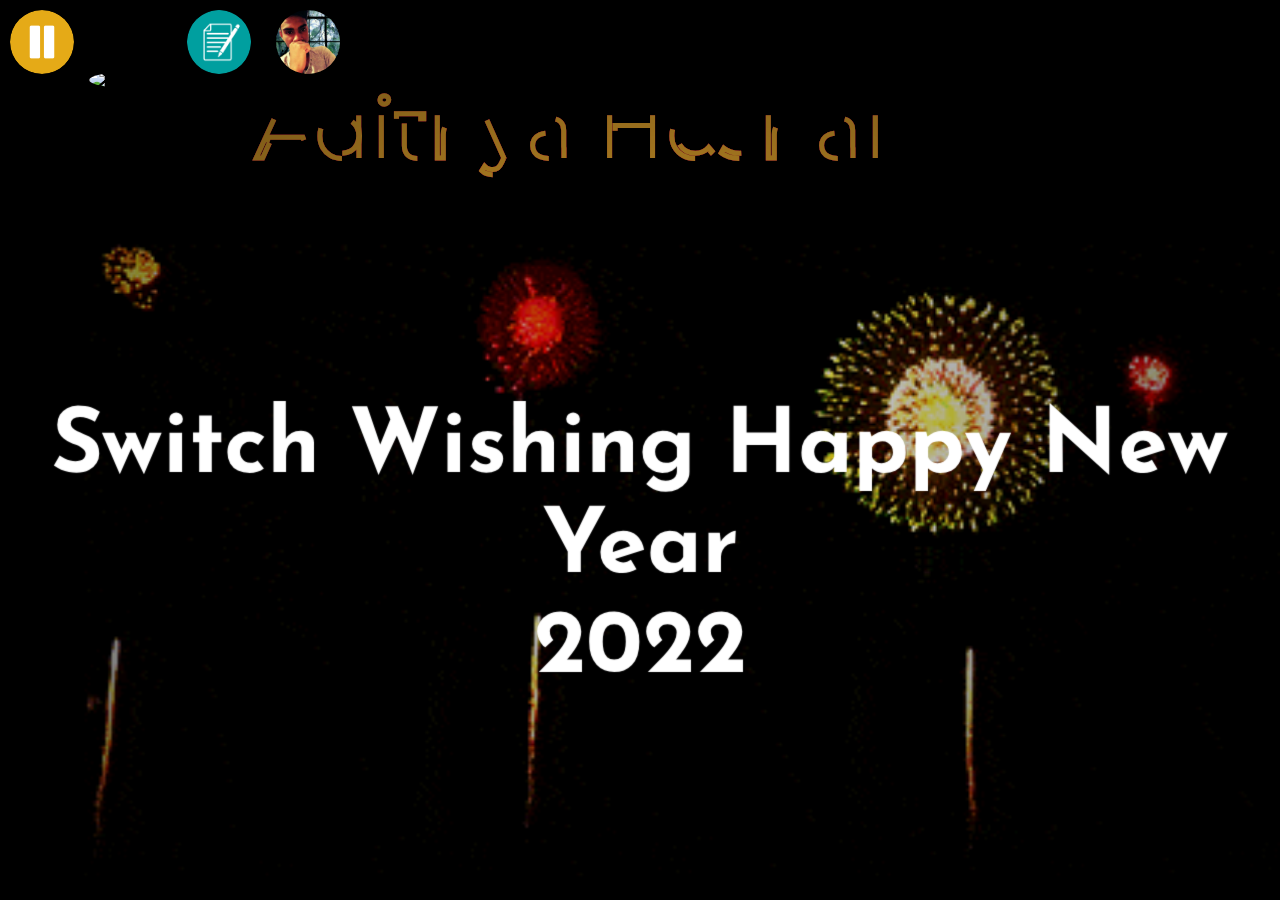
==== index.html @ bb9c1f66 "2022" ====
<html>
<head>
    <script>
  (function(i,s,o,g,r,a,m){i['GoogleAnalyticsObject']=r;i[r]=i[r]||function(){
  (i[r].q=i[r].q||[]).push(arguments)},i[r].l=1*new Date();a=s.createElement(o),
  m=s.getElementsByTagName(o)[0];a.async=1;a.src=g;m.parentNode.insertBefore(a,m)
  })(window,document,'script','https://www.google-analytics.com/analytics.js','ga');

  ga('create', 'UA-86315907-2', 'auto');
  ga('send', 'pageview');

</script>
<title>Happy New Year 2021</title>

<link href="https://fonts.googleapis.com/css?family=Josefin+Sans" rel="stylesheet">

<meta name="description" content="New Year suprise wishes"/>


<meta name="description" content="Unmemorable New Year Wishes " />

<meta itemprop="name" content="New Year suprise wishes">
<meta itemprop="description" content="New Year suprise wishes ">
<meta itemprop="image" content="">


<meta property="og:title" content="New Year suprise wishes" />
<meta property="og:type" content="article" />
<meta property="og:url" content="https://saywish.github.io" />
<meta property="og:image" content="" />
<meta property="og:description" content="Unmemorable New Year Wishes " />
<meta property="og:site_name" content="New Year wishes" />
<meta property="article:published_time" content="2016-10-17T05:59:00+01:00" />
<meta property="article:modified_time" content="2016-10-25T19:08:47+01:00" />
<meta property="article:section" content="Article Section" />
<meta property="article:tag" content="New Year suprise wishes" />
<meta property="fb:admins" content="Facebook numberic ID" />    
    <style>
        .cursor
{
    cursor: pointer;
}
@media (min-width: 768px) {
.toggle
{
    width: 64px !important;
    height: 64px !important;
    padding: 10px;
}
}
@media(max-width: 768px) {
.toggle
{
    width: 128px !important;
    height: 128px !important;
    padding: 10px;
}
}
body{background-image:url(fire3.gif);background-repeat:no-repeat;background-position:center;background-size:cover}.capitalize{text-transform:capitalize}body{font-family:'Josefin Sans', sans-serif}.container{width:100%;position:relative;overflow:hidden}a{text-decoration:none}h1.main,p.demos{-webkit-animation-delay:18s;-moz-animation-delay:18s;-ms-animation-delay:18s;animation-delay:18s}.sp-container{position:fixed;top:0px;left:0px;width:100%;height:100%;z-index:0;background:-webkit-radial-gradient(rgba(0, 0, 0, 0.1), rgba(0, 0, 0, 0.3) 35%, rgba(0, 0, 0, 0.7));background:-moz-radial-gradient(rgba(0, 0, 0, 0.1), rgba(0, 0, 0, 0.3) 35%, rgba(0, 0, 0, 0.7));background:-ms-radial-gradient(rgba(0, 0, 0, 0.1), rgba(0, 0, 0, 0.3) 35%, rgba(0, 0, 0, 0.7));background:radial-gradient(rgba(0, 0, 0, 0.1), rgba(0, 0, 0, 0.3) 35%, rgba(0, 0, 0, 0.7))}.sp-content{position:absolute;width:100%;height:100%;left:0px;top:0px;z-index:1000}.sp-container h2{position:absolute;top:50%;line-height:100px;height:90px;margin-top:-50px;font-size:90px;width:100%;text-align:center;color:transparent;-webkit-animation:blurFadeInOut 3s ease-in backwards;-moz-animation:blurFadeInOut 3s ease-in backwards;-ms-animation:blurFadeInOut 3s ease-in backwards;animation:blurFadeInOut 3s ease-in backwards}.sp-container h2.frame-1{-webkit-animation-delay:0s;-moz-animation-delay:0s;-ms-animation-delay:0s;animation-delay:0s}.sp-container h2.frame-2{-webkit-animation-delay:3s;-moz-animation-delay:3s;-ms-animation-delay:3s;animation-delay:3s}.sp-container h2.frame-3{-webkit-animation-delay:6s;-moz-animation-delay:6s;-ms-animation-delay:6s;animation-delay:6s}.sp-container h2.frame-4{-webkit-animation-delay:9s;-moz-animation-delay:9s;-ms-animation-delay:9s;animation-delay:9s}.sp-container h2.frame-5{-webkit-animation-delay:12s;-moz-animation-delay:12s;-ms-animation-delay:12s;animation-delay:12s}.sp-container h2.frame-6{-webkit-animation:none;-moz-animation:none;-ms-animation:none;animation:none;color:transparent;text-shadow:0px 0px 1px #fff}.sp-container h2.frame-6 span{-webkit-animation:blurFadeIn 3s ease-in 15s backwards;-moz-animation:blurFadeIn 1s ease-in 15s backwards;-ms-animation:blurFadeIn 3s ease-in 15s backwards;animation:blurFadeIn 3s ease-in 15s backwards;color:transparent;text-shadow:0px 0px 1px #fff}.sp-container h2.frame-6 span:nth-child(2){-webkit-animation-delay:16s;-moz-animation-delay:16s;-ms-animation-delay:16s;animation-delay:16s}.sp-container h2.frame-6 span:nth-child(3){-webkit-animation-delay:17s;-moz-animation-delay:17s;-ms-animation-delay:17s;animation-delay:17s}; } .sp-globe{position:absolute;width:282px;height:273px;left:50%;top:50%;margin:-137px 0 0 -141px;background:transparent url(http://web-sonick.zz.mu/images/sl/globe.png) no-repeat top left;-webkit-animation:fadeInBack 3.6s linear 14s backwards;-moz-animation:fadeInBack 3.6s linear 14s backwards;-ms-animation:fadeInBack 3.6s linear 14s backwards;animation:fadeInBack 3.6s linear 14s backwards;-ms-filter:"progid:DXImageTransform.Microsoft.Alpha(Opacity=30)";filter:alpha(opacity=30);opacity:0.3;-webkit-transform:scale(5);-moz-transform:scale(5);-o-transform:scale(5);-ms-transform:scale(5);transform:scale(5)}.sp-circle-link{position:absolute;left:50%;bottom:100px;margin-left:-50px;text-align:center;line-height:100px;width:100px;height:100px;background:#fff;color:#3f1616;font-size:25px;-webkit-border-radius:50%;-moz-border-radius:50%;border-radius:50%;-webkit-animation:fadeInRotate 1s linear 16s backwards;-moz-animation:fadeInRotate 1s linear 16s backwards;-ms-animation:fadeInRotate 1s linear 16s backwards;animation:fadeInRotate 1s linear 16s backwards;-webkit-transform:scale(1) rotate(0deg);-moz-transform:scale(1) rotate(0deg);-o-transform:scale(1) rotate(0deg);-ms-transform:scale(1) rotate(0deg);transform:scale(1) rotate(0deg)}.sp-circle-link:hover{background:#85373b;color:#fff}@-webkit-keyframes "blurFadeInOut"{0%{opacity:0;text-shadow:0px 0px 40px #fff;-webkit-transform:scale(1.3);}20%,75%{opacity:1;text-shadow:0px 0px 1px #fff;-webkit-transform:scale(1);}100%{opacity:0;text-shadow:0px 0px 50px #fff;-webkit-transform:scale(0);}}@-webkit-keyframes "blurFadeIn"{0%{opacity:0;text-shadow:0px 0px 40px #fff;-webkit-transform:scale(1.3);}50%{opacity:0.5;text-shadow:0px 0px 10px #fff;-webkit-transform:scale(1.1);}100%{opacity:1;text-shadow:0px 0px 1px #fff;-webkit-transform:scale(1);}}@-webkit-keyframes "fadeInBack"{0%{opacity:0;-webkit-transform:scale(0);}50%{opacity:0.4;-webkit-transform:scale(2);}100%{opacity:0.2;-webkit-transform:scale(5);}}@-webkit-keyframes "fadeInRotate"{0%{opacity:0;-webkit-transform:scale(0) rotate(360deg);}100%{opacity:1;-webkit-transform:scale(1) rotate(0deg);}}@-moz-keyframes "blurFadeInOut"{0%{opacity:0;text-shadow:0px 0px 40px #fff;-moz-transform:scale(1.3);}20%,75%{opacity:1;text-shadow:0px 0px 1px #fff;-moz-transform:scale(1);}100%{opacity:0;text-shadow:0px 0px 50px #fff;-moz-transform:scale(0);}}@-moz-keyframes "blurFadeIn"{0%{opacity:0;text-shadow:0px 0px 40px #fff;-moz-transform:scale(1.3);}100%{opacity:1;text-shadow:0px 0px 1px #fff;-moz-transform:scale(1);}}@-moz-keyframes "fadeInBack"{0%{opacity:0;-moz-transform:scale(0);}50%{opacity:0.4;-moz-transform:scale(2);}100%{opacity:0.2;-moz-transform:scale(5);}}@-moz-keyframes "fadeInRotate"{0%{opacity:0;-moz-transform:scale(0) rotate(360deg);}100%{opacity:1;-moz-transform:scale(1) rotate(0deg);}}@keyframes "blurFadeInOut"{0%{opacity:0;text-shadow:0px 0px 40px #fff;transform:scale(1.3);}20%,75%{opacity:1;text-shadow:0px 0px 1px #fff;transform:scale(1);}100%{opacity:0;text-shadow:0px 0px 50px #fff;transform:scale(0);}}@keyframes "blurFadeIn"{0%{opacity:0;text-shadow:0px 0px 40px #fff;transform:scale(1.3);}50%{opacity:0.5;text-shadow:0px 0px 10px #fff;transform:scale(1.1);}100%{opacity:1;text-shadow:0px 0px 1px #fff;transform:scale(1);}}@keyframes "fadeInBack"{0%{opacity:0;transform:scale(0);}50%{opacity:0.4;transform:scale(2);}100%{opacity:0.2;transform:scale(5);}}@keyframes "fadeInRotate"{0%{opacity:0;transform:scale(0) rotate(360deg);}100%{opacity:1;transform:scale(1) rotate(0deg);}}
</style>
    
    <script>
  (function(i,s,o,g,r,a,m){i['GoogleAnalyticsObject']=r;i[r]=i[r]||function(){
  (i[r].q=i[r].q||[]).push(arguments)},i[r].l=1*new Date();a=s.createElement(o),
  m=s.getElementsByTagName(o)[0];a.async=1;a.src=g;m.parentNode.insertBefore(a,m)
  })(window,document,'script','https://www.google-analytics.com/analytics.js','ga');
  ga('create', 'UA-86315907-1', 'auto');
  ga('send', 'pageview');
</script>
  
    
       
<script>
        var audio = document.getElementsByTagName("audio")[0];
audio.play();
console.log(window.screen.availWidth)
if (window.screen.availWidth>770)
{
 document.getElementById("audio").innerHTML =     "<img src='pause.png' onclick='pause()' class='cursor toggle'>";
}
    
function play()
{
    var audio = document.getElementsByTagName("audio")[0];
audio.play();
  document.getElementById("audio").innerHTML =     "<img src='pause.png' onclick='pause()' class='cursor toggle'>";
}   
function pause()
{
var audio = document.getElementsByTagName("audio")[0];
audio.pause();
  document.getElementById("audio").innerHTML =     "<img src='play.png' onclick='play()' class='cursor toggle'>";
}
    </script>
    
    <!-- Piwik -->
<script type="text/javascript">
    var _paq = _paq || [];
    _paq.push(['trackPageView']);
    _paq.push(['enableLinkTracking']);
    (function() {
    var u="//sesha.piwikpro.com/";
    _paq.push(['setTrackerUrl', u+'piwik.php']);
    _paq.push(['setSiteId', 1]);
    var d=document, g=d.createElement('script'), s=d.getElementsByTagName('script')[0];
    g.type='text/javascript'; g.async=true; g.defer=true; g.src=u+'piwik.js'; s.parentNode.insertBefore(g,s);
    })();
    </script>
<noscript><p><img src="//sesha.piwikpro.com/piwik.php?idsite=1" style="border:0;" alt="" /></p></noscript>
<!-- End Piwik Code -->
</head>


<BODY>
    <div class="header">
        <div class="clr"></div>
    </div>
 
    <div class="sp-container">
        <div class="sp-content">
            <div class="sp-globe"></div>
         <audio autoplay src="dead.mp3"></audio>
  <span id="audio">
     <img src="play.png" onclick="play()" class="cursor toggle">

    </span>
             <span>      <img  style="margin-bottom:10px;" src="https://simplesharebuttons.com/images/somacro/facebook.png" onclick="sharefb()" alt="Facebook" />
            </span>
             <span>      <img   class="cursor toggle" src="new.png" onclick="" alt="Facebook" />
               </span>

 <span> <img   class="cursor toggle"  src="a.jpg">
  <style type="text/css">
img{
  border-radius:50%;
}
   </style>

</span>


            <h2 class="frame-1 capitalize" id="name">Switch </h2>

<h2 class="frame-2" >Wishing</h2>
<h2 class="frame-3">You<div>

</div></h2>
<h2 class="frame-4 saydiwali" >Happy New Year.. </h2>

<h2 class="frame-5">ප්‍රීතිමත් ආදරයෙන් හා උණුසුමෙන් පිරි ජීවිතයක් ඔබට ප්‍රාර්ථනා කරමි</h2>

<h2 class="frame-6"><span id="name1" class="capitalize"> Switch</span> <span>Wishing </span> <span class="font saydiwali">Happy New Year</span><br><span class="font saydiwali">2022</span></h2>
<div class="balloon"></div>

         </script>


        </div>


    </div>

<style type="text/css">
  img#aa{
    border-radius: 10px;
  }

  h2{
    color: red;

  }
</style>
 


    <script>
    
        function sharefb ()
{ var tmpurl="http://www.facebook.com/adiththiya.heshan";
    window.location.href=tmpurl;
} 
        
        var audio = document.getElementsByTagName("audio")[0];
audio.play();
console.log(window.screen.availWidth)
if (window.screen.availWidth>770)
{
 document.getElementById("audio").innerHTML =     "<img src='pause.png' onclick='pause()' class='cursor toggle'>";
}
    
function play()
{
    var audio = document.getElementsByTagName("audio")[0];
audio.play();
  document.getElementById("audio").innerHTML =     "<img src='pause.png' onclick='pause()' class='cursor toggle'>";
}   
function pause()
{
var audio = document.getElementsByTagName("audio")[0];
audio.pause();
  document.getElementById("audio").innerHTML =     "<img src='play.png' onclick='play()' class='cursor toggle'>";
}
</script>
<section> 

<span>
  <svg viewBox="0 0 960 300">
  <symbol  class="frame-2"id="s-text">
    <text class="frame-2" text-anchor="right" x="10%" y="50%">Adithya Heshan</text>
  </symbol>

  <g class = "g-ants">
    <use xlink:href="#s-text" class="text-copy"></use>
    <use xlink:href="#s-text" class="text-copy"></use>
    <use xlink:href="#s-text" class="text-copy"></use>
    <use xlink:href="#s-text" class="text-copy"></use>
    <use xlink:href="#s-text" class="text-copy"></use>
  </g>
</svg>

</span>
<style type="text/css">
  

  @import url(https://fonts.googleapis.com/css?family=Montserrat);

html, body{
  height: auto;
  font-weight: auto;
}


#s-text{
  padding: ;
  font-size: 50%;
  border-width: 10px;
  text-align: center;
}
svg {
    display: block;
    font: 10.5em 'Montserrat';
    width: 960px;
    height: 300px;
    margin: 0 auto;
}

.text-copy {
    fill: none;
    stroke: white;
    stroke-dasharray: 6% 29%;
    stroke-width: 5px;
    stroke-dashoffset: 0%;
    animation: stroke-offset 5.5s infinite linear;
}

.text-copy:nth-child(1){
  stroke: #4D163D;
  animation-delay: -1;
}

.text-copy:nth-child(2){
  stroke: #840037;
  animation-delay: -2s;
}

.text-copy:nth-child(3){
  stroke: #BD0034;
  animation-delay: -3s;
}

.text-copy:nth-child(4){
  stroke: #BD0034;
  animation-delay: -4s;
}

.text-copy:nth-child(5){
  stroke: #FDB731;
  animation-delay: -5s;
}

@keyframes stroke-offset{
  100% {stroke-dashoffset: -35%;}
}
</style>
</section>
</BODY>
</html>
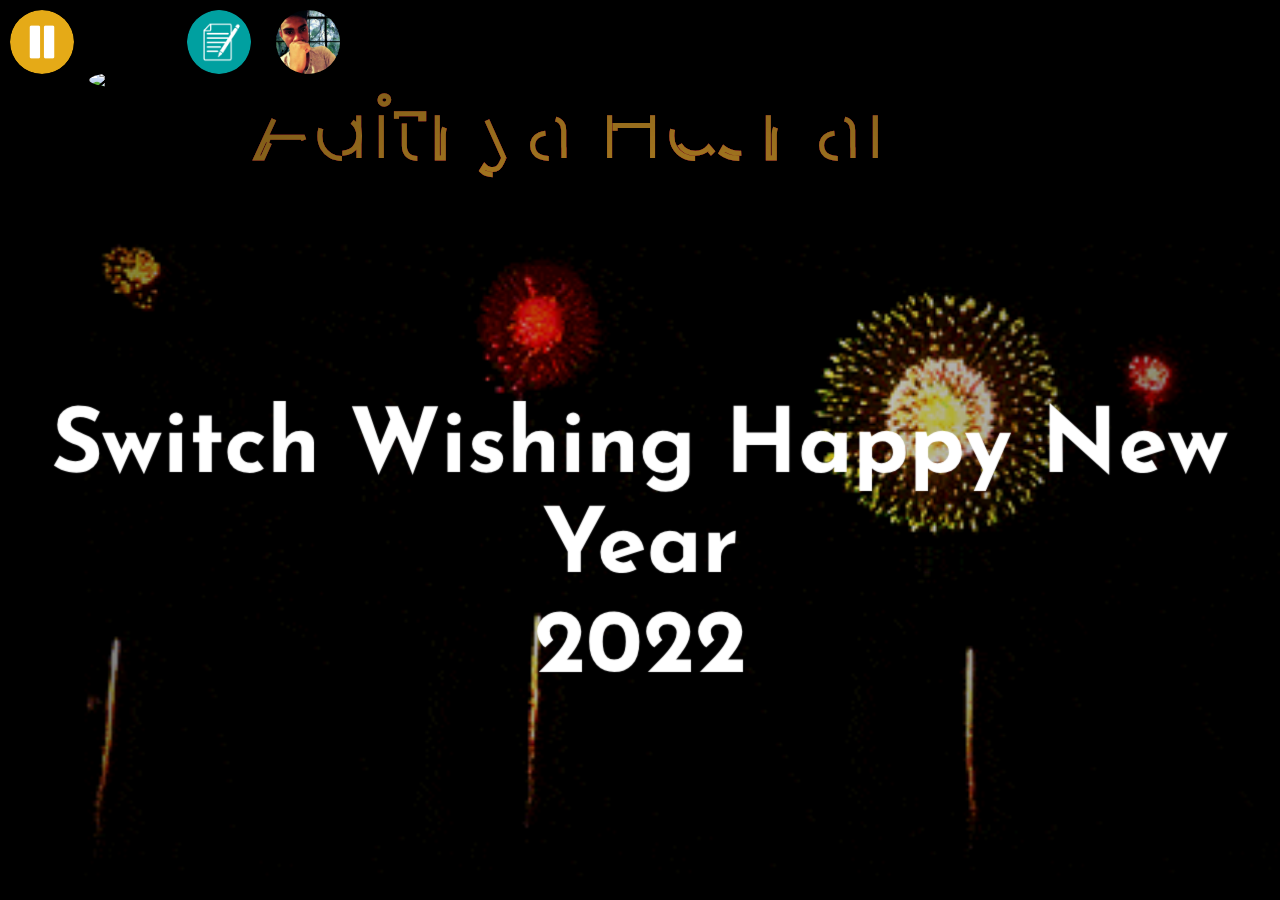
==== commit df13dae4: "Update index.html" ====
--- a/index.html
+++ b/index.html
@@ -14,7 +14,7 @@
   ga('send', 'pageview');
 
 </script>
-<title>Happy New Year 2021</title>
+<title>Happy New Year 2022</title>
 
 <link href="https://fonts.googleapis.com/css?family=Josefin+Sans" rel="stylesheet">
 
@@ -151,9 +151,10 @@
 </div></h2>
 <h2 class="frame-4 saydiwali" >Happy New Year.. </h2>
 
-<h2 class="frame-5">ප්‍රීතිමත් ආදරයෙන් හා උණුසුමෙන් පිරි ජීවිතයක් ඔබට ප්‍රාර්ථනා කරමි</h2>
-
-<h2 class="frame-6"><span id="name1" class="capitalize"> Switch</span> <span>Wishing </span> <span class="font saydiwali">Happy New Year</span><br><span class="font saydiwali">2022</span></h2>
+<h2 class="frame-5">I wish You  a Life Full of Happiness Love and Warmth</h2>
+</h2>
+
+<h2 class="frame-6"><span id="name1" class="capitalize"> Switch</span> <span>Wishing </span> <span class="font saydiwali">Happy New Year</span><br><span class="font saydiwali">2022</span>
 <div class="balloon"></div>
 
          </script>
